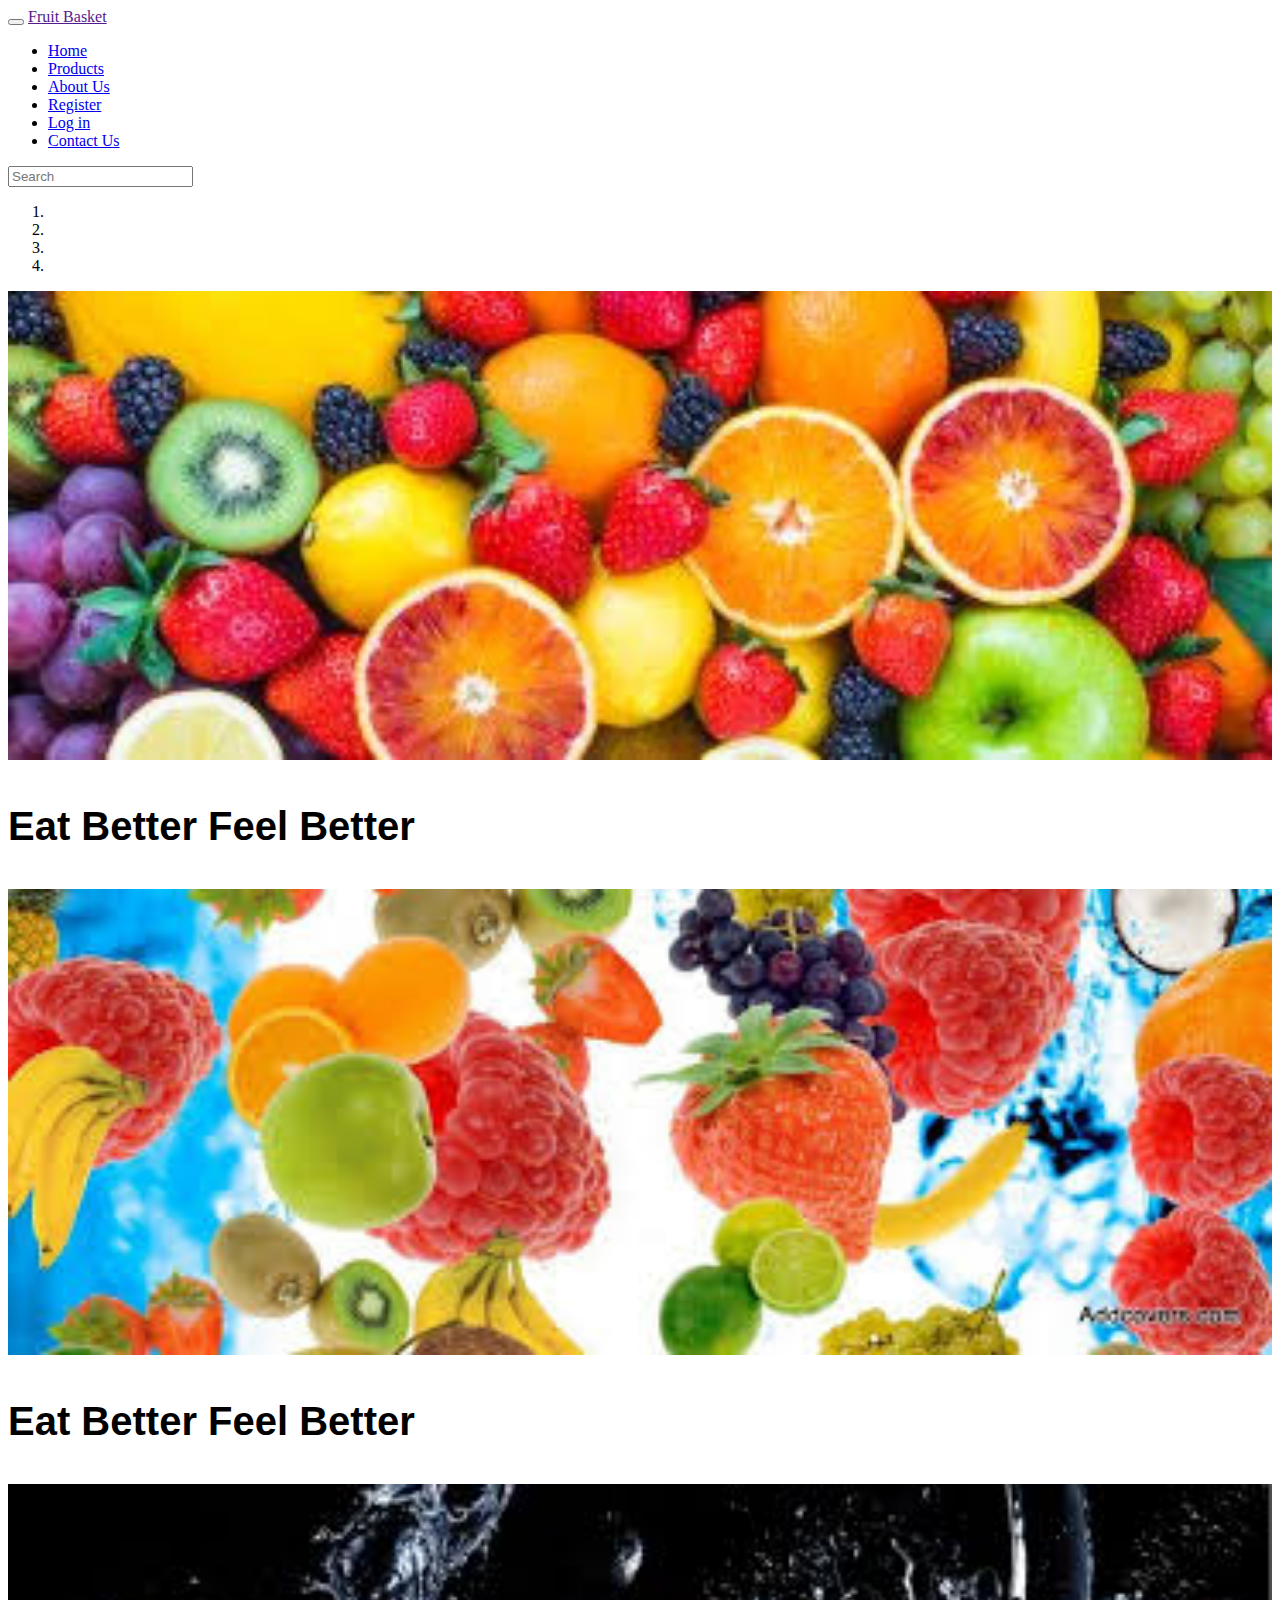
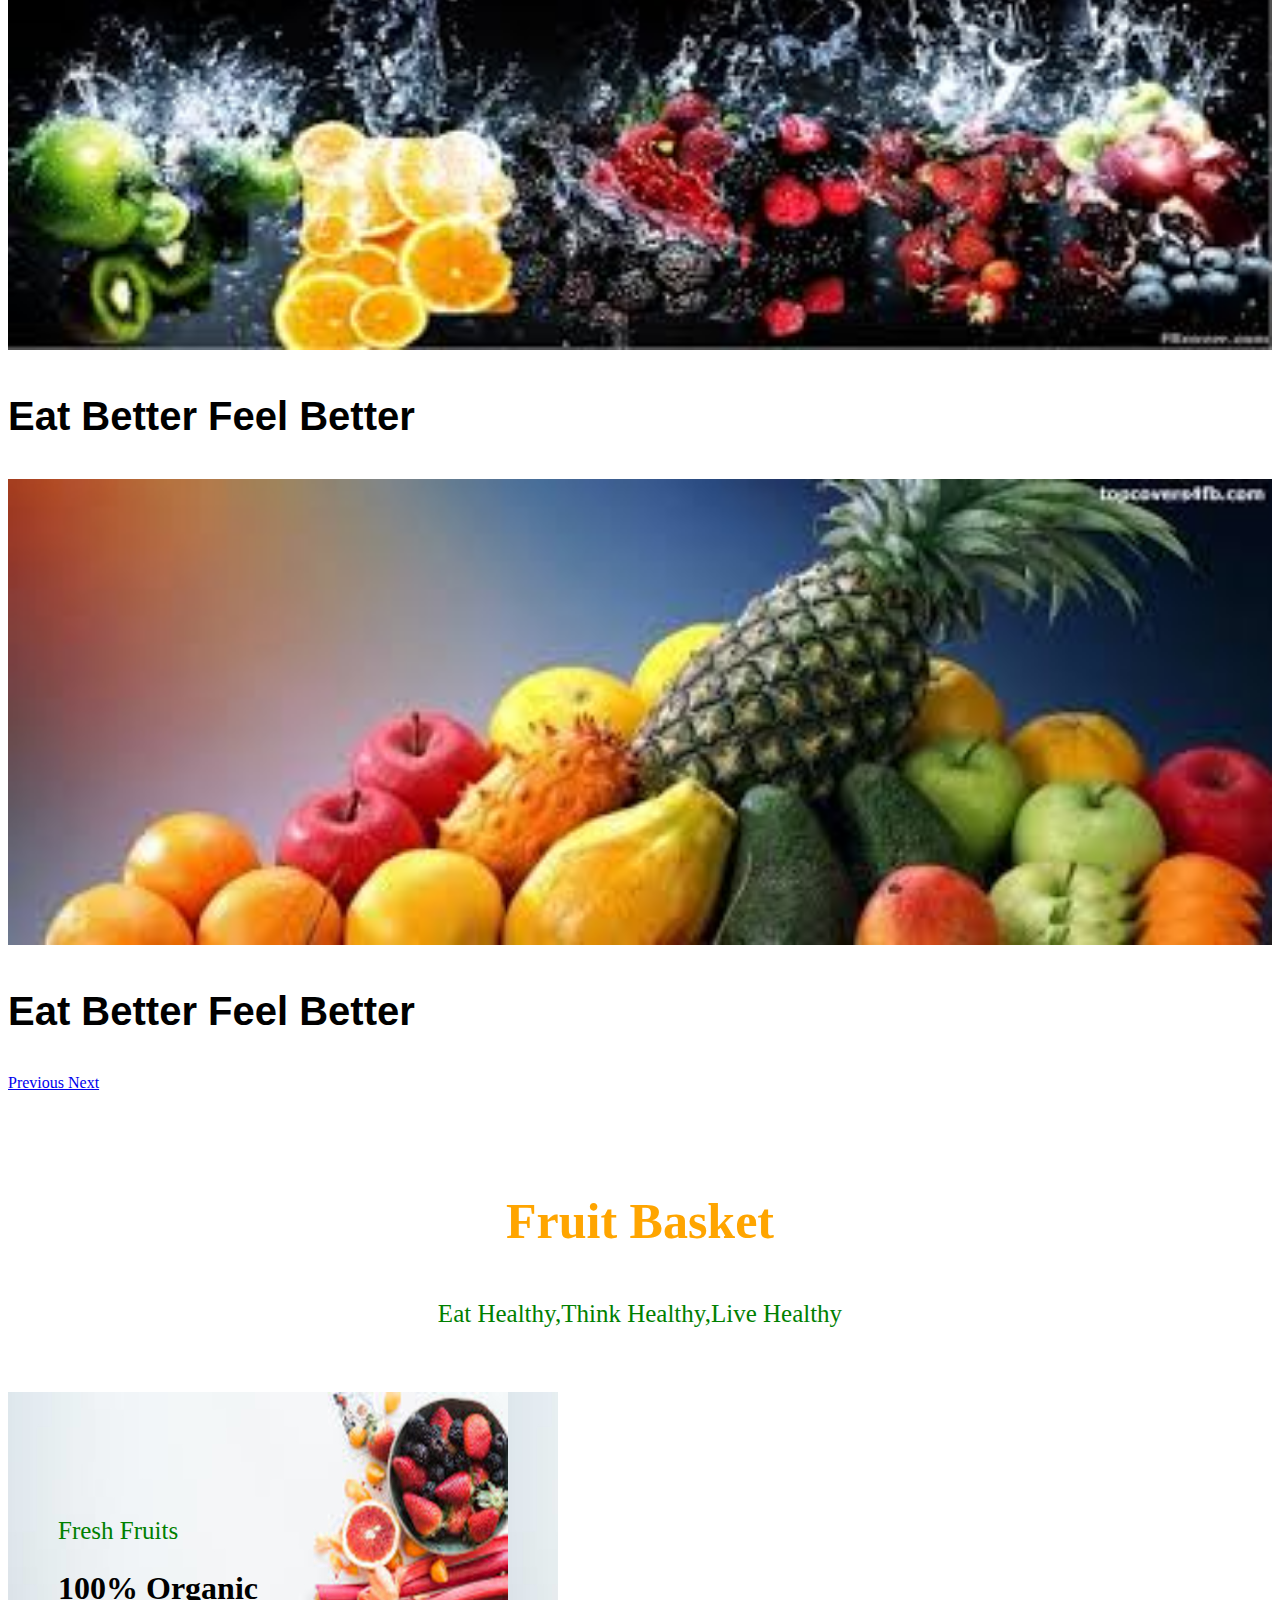
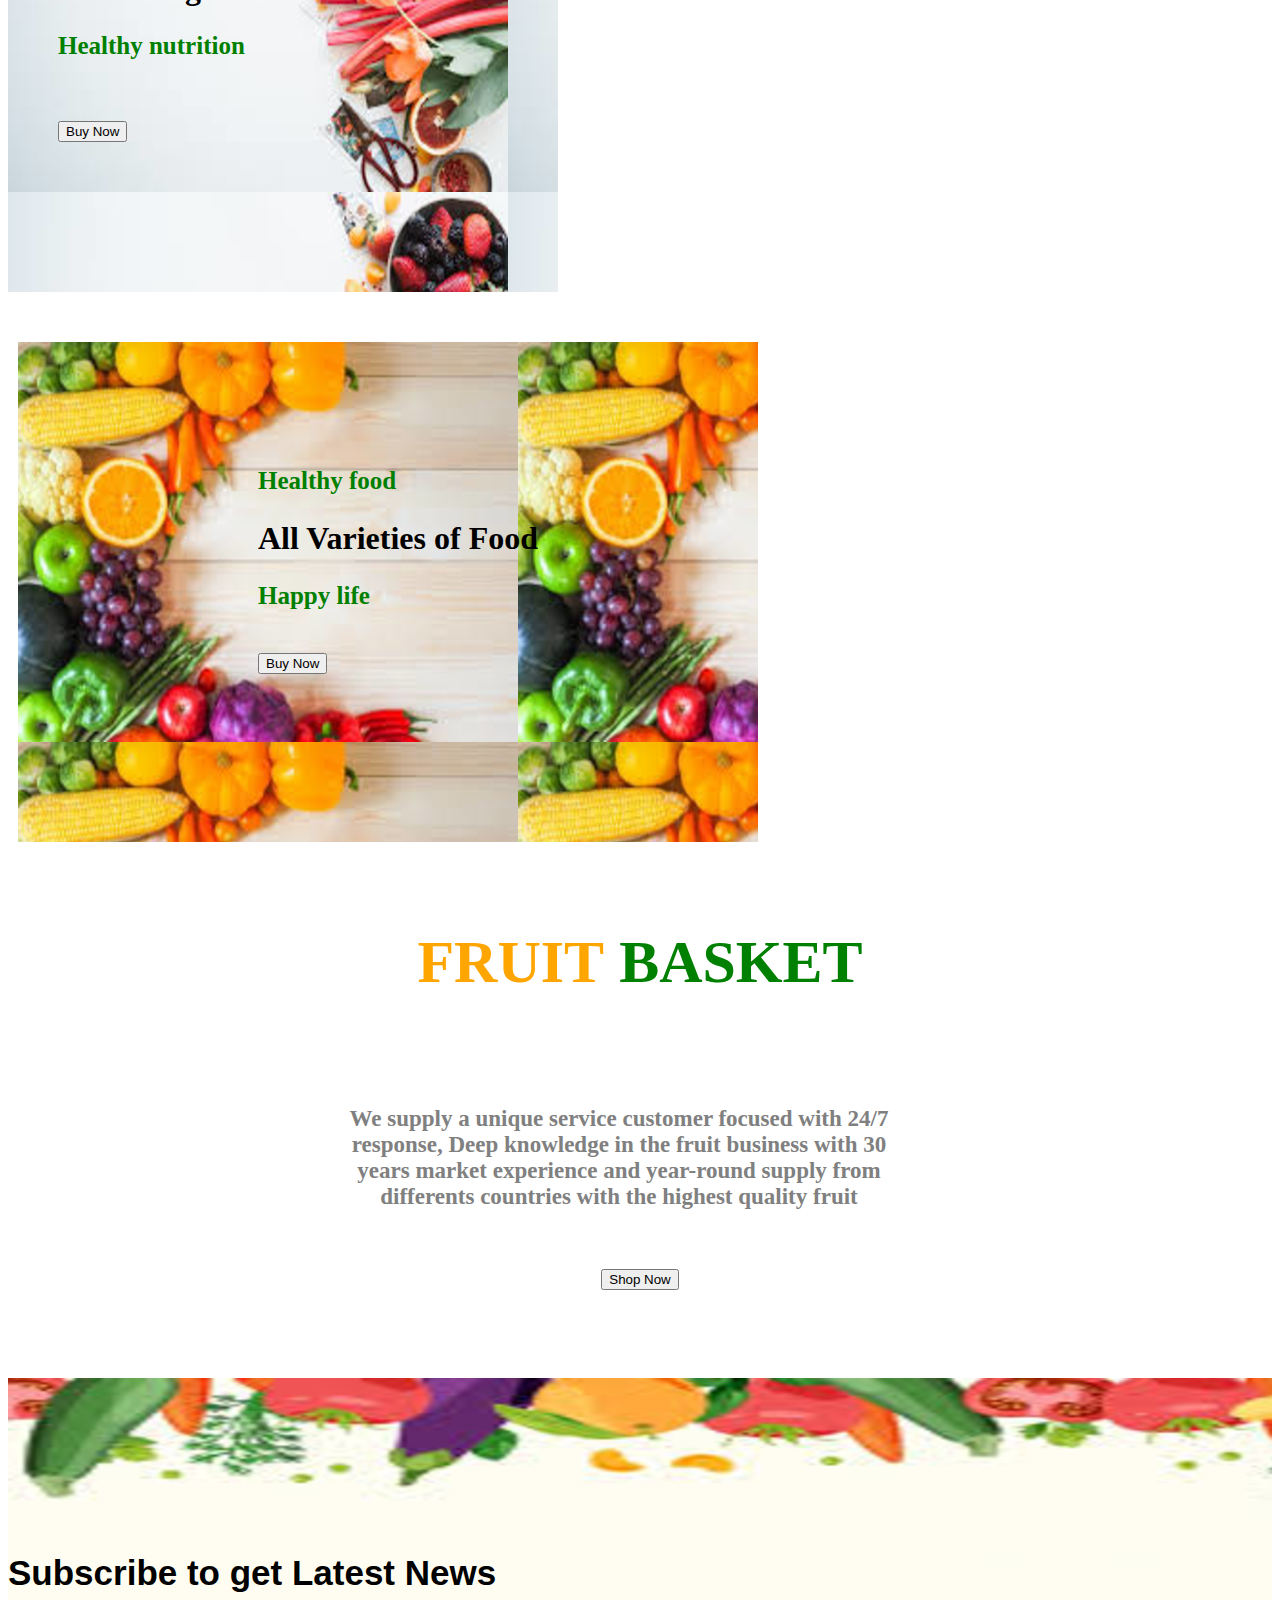
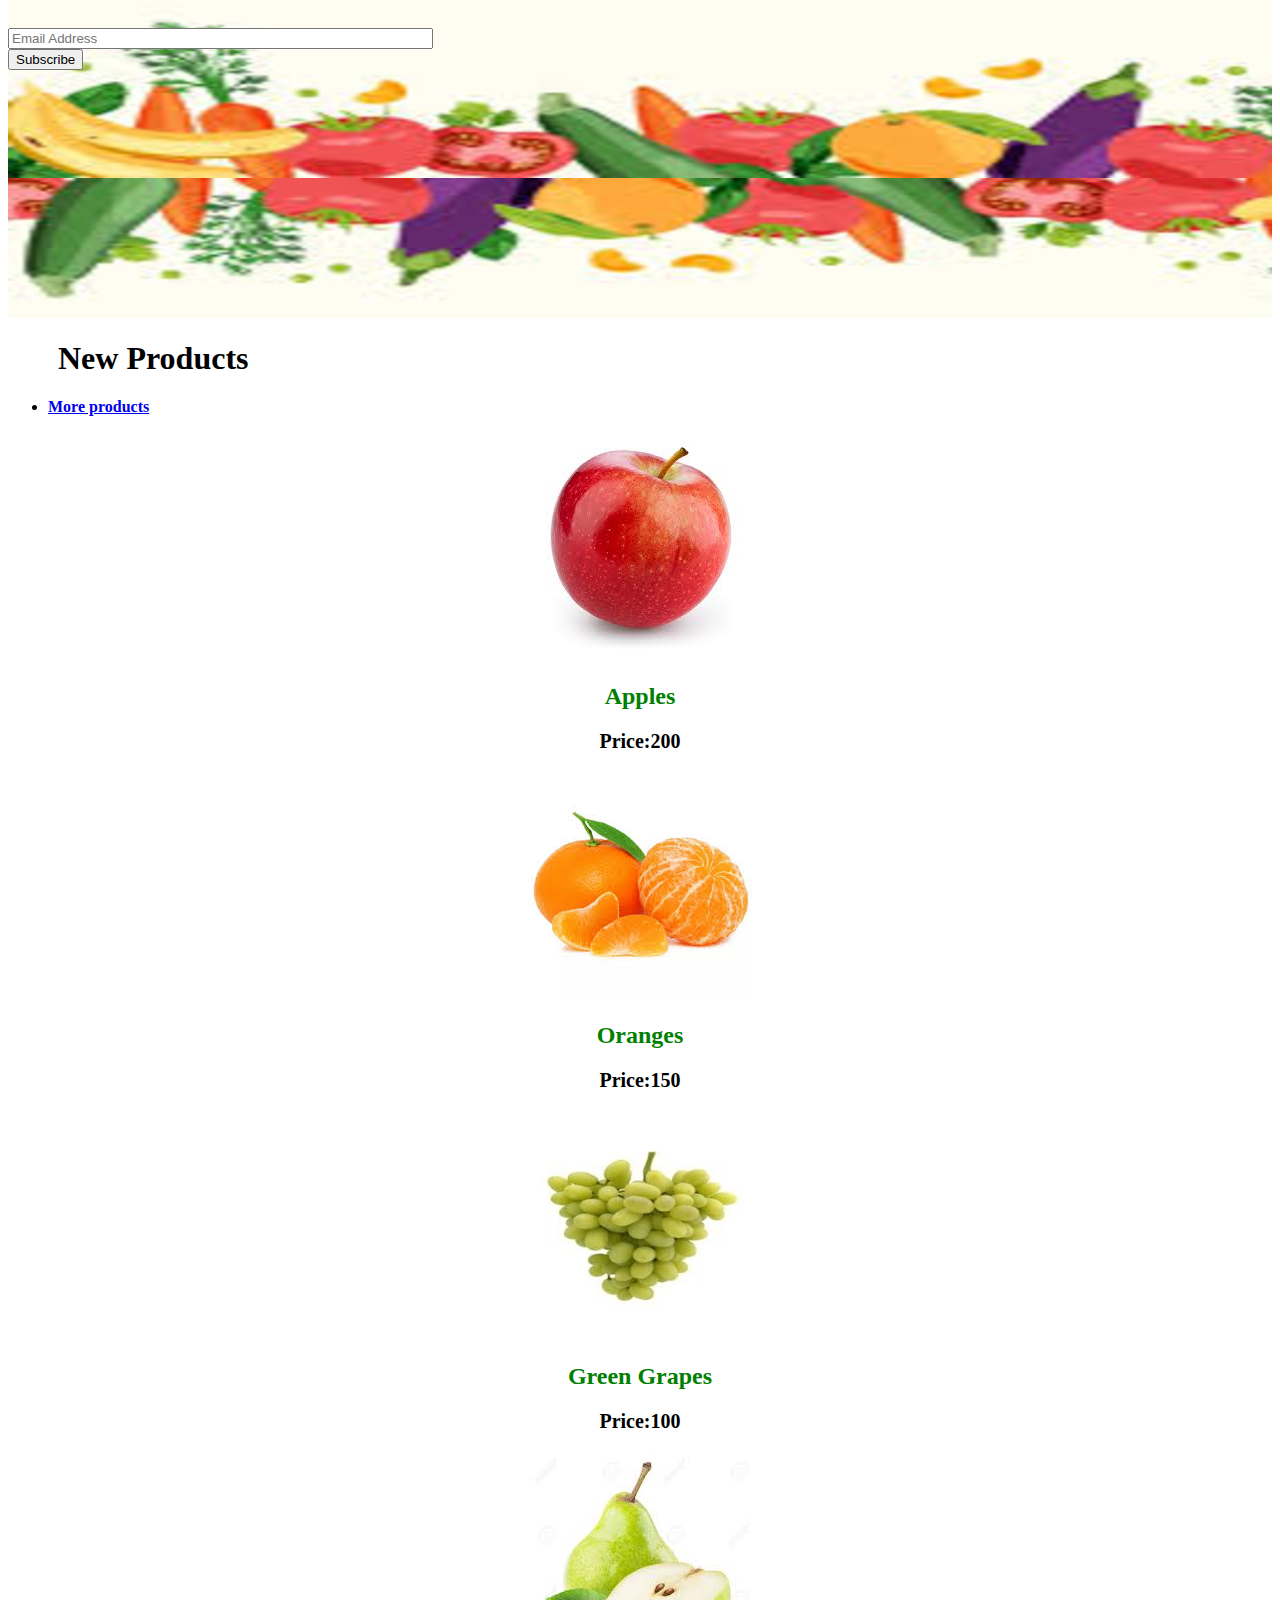
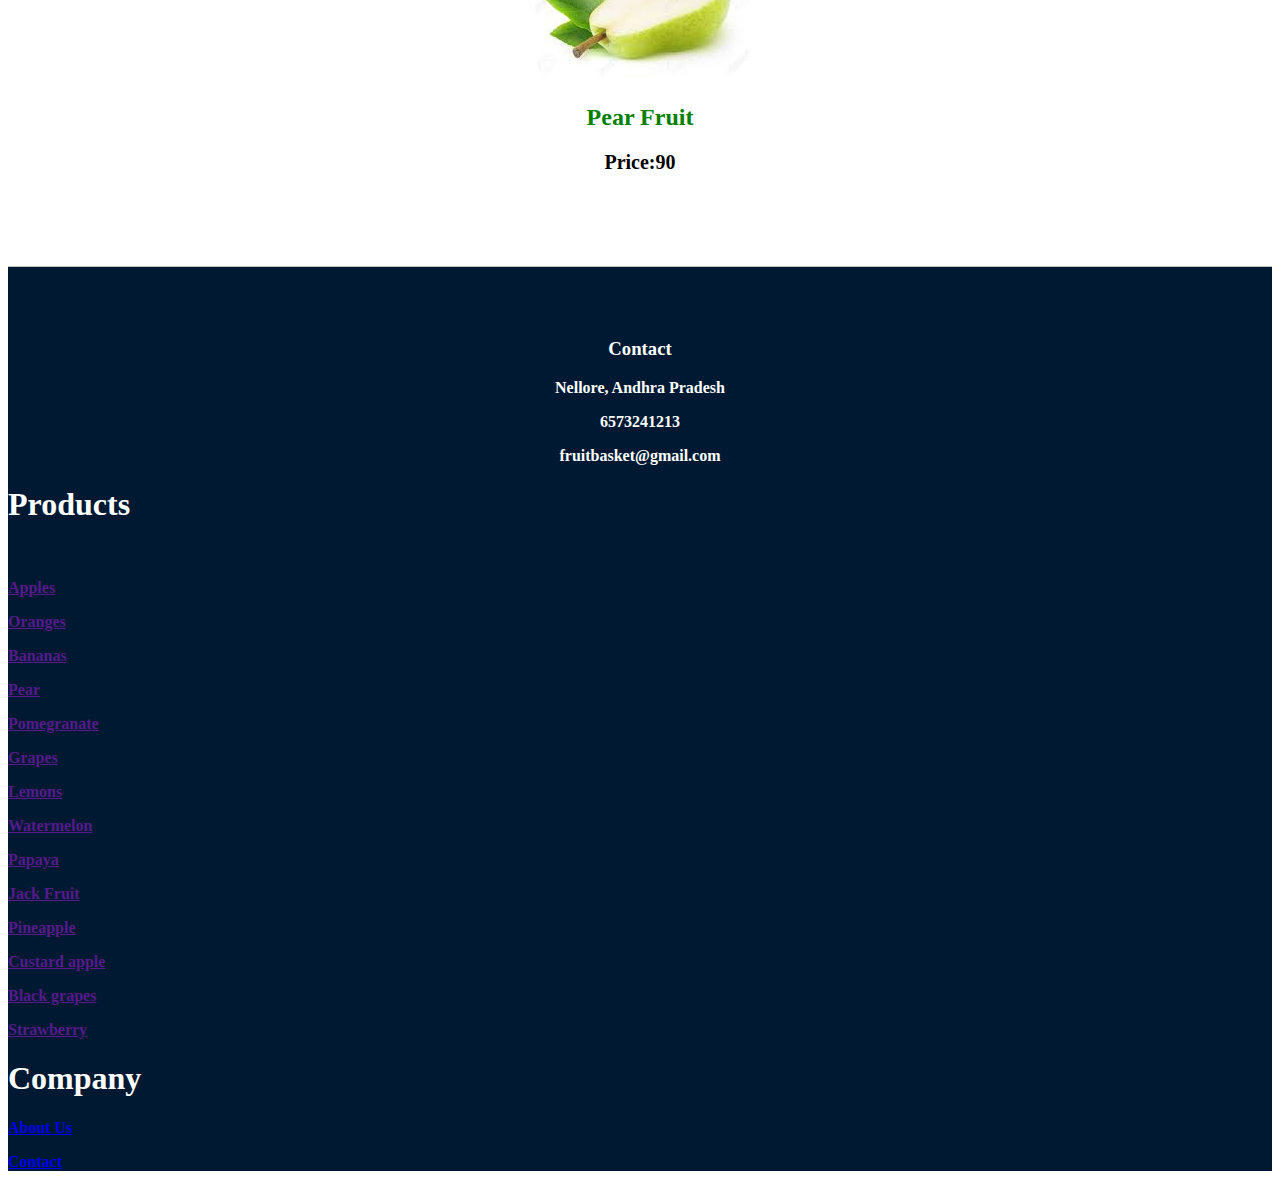
==== docs/index.html @ d8facb99 "Add files via upload" ====
<!DOCTYPE html>
<html lang="en">
  <head>
    <meta charset="utf-8">
    <meta http-equiv="X-UA-Compatible" content="IE=edge">
    <meta name="viewport" content="width=device-width, initial-scale=1">
    <!-- The above 3 meta tags *must* come first in the head; any other head content must come *after* these tags -->
    <title>Fruit Basket</title>

    <!-- Bootstrap -->

    <link type="text/css" rel="stylesheet" href="jquery-ui/jquery-ui.css">
    <link type="text/css" rel="stylesheet" href="jquery-ui/jquery-ui.structure.css">
    <link type="text/css" rel="stylesheet" href="jquery-ui/jquery-ui.theme.css">
    <link href="bootstrap/css/bootstrap.min.css" rel="stylesheet">
    <link href="index.css" rel="stylesheet">
    
  </head>

  <body>
          
<!--Navigation bar-->
<nav class="navbar navbar-inverse navbar-fixed-top">
  <div class="container-fluid">
    <div class="navbar-header">
      <button type="button" class="navbar-toggle" data-toggle="collapse" data-target="#navcollapse">
        <span class="icon-bar"></span>
        <span class="icon-bar"></span>
        <span class="icon-bar"></span>
        
      </button>
      <a class="navbar-brand" href="">Fruit Basket</a>
    </div>

    <!--Collapse Navbar-->
    <div class="collapse navbar-collapse" id="navcollapse">
    <ul class="nav navbar-nav">
      <li class="active"><a href="index.html">Home</a></li>
      <li><a href="products.html">Products</a></li>
      <li><a href="about.html">About Us</a></li>
      <li><a href="register.html">Register</a></li>
      <li><a href="login.html"><span class="glyphicon glyphicon-log-in"></span> Log in</a></li>
      <li><a href="contact.html"><span class="glyphicon glyphicon-envelope"></span> Contact Us</a></li>
    </ul>
    
      
    <form class="navbar-form navbar-right">
      <div class="form-group">
        <input type="text" class="form-control" placeholder="Search">
      </div>
      <a href=""><span class="glyphicon glyphicon-search"></span></a>
    </form>
  </div>


  </div>
</nav>

<!--Carousel-->
<div id="myCarousel" class="carousel slide" data-ride="carousel">
  <!-- Indicators -->
  <ol class="carousel-indicators">
    <li data-target="#myCarousel" data-slide-to="0" class="active"></li>
    <li data-target="#myCarousel" data-slide-to="1"></li>
    <li data-target="#myCarousel" data-slide-to="2"></li>
     <li data-target="#myCarousel" data-slide-to="3"></li>
  </ol>

  <!-- Wrapper for slides -->
  <div class="carousel-inner">
    <div class="item active">
      <img src="2.jpg" style="width:100%;">
      <div class="carousel-caption">
        <h3>Eat Better Feel Better</h3>
      </div>
    </div>

    <div class="item">
      <img src="4.jpg" style="width:100%;">
      <div class="carousel-caption">
       <h3>Eat Better Feel Better</h3>
        
      </div>
    </div>

    <div class="item">
      <img src="3.jpg" style="width:100%;">
      <div class="carousel-caption">
       <h3>Eat Better Feel Better</h3>
      </div>
    </div>
    <div class="item">
      <img src="1.jpg" style="width:100%;">
      <div class="carousel-caption">
        <h3>Eat Better Feel Better</h3>
      </div>
    </div>
  </div>

  <!-- Left and right controls -->
  <a class="left carousel-control" href="#myCarousel" data-slide="prev">
    <span class="glyphicon glyphicon-chevron-left"></span>
    <span class="sr-only">Previous</span>
  </a>
  <a class="right carousel-control" href="#myCarousel" data-slide="next">
    <span class="glyphicon glyphicon-chevron-right"></span>
    <span class="sr-only">Next</span>
  </a>
</div>
  

<div class="container">
  <div class="row">
    <div class="col-md-12">
      <div class="name">
        <h3><b>Fruit Basket</b></h3>
        <p>Eat Healthy,Think Healthy,Live Healthy</p>
      </div>
    </div>
  </div>
</div>

<!--Two pics with intro-->
<div class="container">
  <div class="row">
    <div class="col-md-6">
      <div class="f1">
        <p>Fresh Fruits</p>
        <h1><b>100% Organic<b></h1>
        <p>Healthy nutrition</p>
        <br><br>
        <button type="button" id="pic1" class="btn-lg btn-success">Buy Now</button>
      </div>
    </div>

    <div class="col-md-6">
      <div class="f2">
        <p>Healthy food</p>
        <h1><b>All Varieties of Food<b></h1>
        <p>Happy life</p>
        <br>
        <button type="button" id="pic2"class="btn-lg btn-success">Buy Now</button>
      </div>
    </div>

  </div>
</div>









<br><br>
<!--Short note of company-->
<div class="container">
  <div class="row">
    <div class="col-md-12">
      <div class="shortnote">
        <h2><span><b>FRUIT</b></span> BASKET</h2>
        <br><br>
        <p>We supply a unique service customer focused with 24/7 response, Deep knowledge in the fruit business with 30 years market experience and year-round supply from differents countries with the highest quality fruit</p>
        <br><br>
        <button type="button" id="pic3" class="btn-lg btn-success">Shop Now</button>
      </div>
    </div>
  </div>
  </div>


  <div class="jumbotron text-center subscribe">
  <p>Subscribe to get Latest News</p>
  <form class="form-inline">
    <div class="input-group">

      <input type="email" class="form-control" size="50" placeholder="Email Address" required>
      <div class="input-group-btn">
        <button type="button" class="btn btn-danger">Subscribe</button>
      </div>
    </div>
  </form>
</div>

<h1 class="h1"><b>New Products</b></h1>
  <ul class="pager b">
    <li class="next"><a href="products.html" id="pic4"class="btn-lg btn-secondary">More products</a></li>
  </ul>


<!-- Images in bootstrap-->
<div class="container-fluid">
  <div class="row">
    <div class="col-md-3">

      <div class="thumbnail fruits">
        <img src="apple.jpg" alt="apple" class="img-responsive" title="Apples">
        <div class="caption">
          <h2>Apples</h2>
          <p>Price:200</p>
        </div>
      </div>
    </div>


    <div class="col-md-3">

      <div class="thumbnail fruits">
        <img src="orange.jpg" alt="Oranges" class="img-responsive " title="Oranges">
        <div class="caption">
          <h2>Oranges</h2>
          <p>Price:150</p>
        </div>
      </div>

    </div>
<div class="col-md-3">

      <div class="thumbnail fruits">
        <img src="grapes.jpg" alt="Grapes" class="img-responsive " title="Grapes">
        <div class="caption">
          <h2>Green Grapes</h2>
          <p>Price:100</p>
        </div>
      </div>

    </div>
<div class="col-md-3">

      <div class="thumbnail fruits">
        <img src="pear.jpg" alt="pear" class="img-responsive" title="Pear">
        <div class="caption">
          <h2>Pear Fruit</h2>
       
          <p>Price:90</p>
        </div>
      </div>

    </div>

  </div>
  </div>
  <br><br><br><br>
 <!--Footer--> 
<div class="container-fluid bg-black">
  
  <div class="row foot">
    <div class="col-sm-4">
      <div class="footer1">
      
      <h3>Contact </h3>
      <p><span class="glyphicon glyphicon-map-marker"></span>    Nellore, Andhra Pradesh</p>
      <p><span class="glyphicon glyphicon-phone"></span>   6573241213</p>
      <p><span class="glyphicon glyphicon-envelope"></span>  fruitbasket@gmail.com</p>
    </div>
   </div>
   <div class="col-md-4">
    <div class="footer2">
    <h1><b>Products</b></h1><br>
    <div class="row">
      <div class="col-md-6">
        <div class="subf1">
         
         <p><a href="">Apples</a><p>
         <p><a href="">Oranges</a></p>
         <p><a href="">Bananas</a></p>
         <p><a href="">Pear</a></p>
         <p><a href="">Pomegranate</a></p>
         <p><a href="">Grapes</a></p>
         <p><a href="">Lemons</a></p>
        </div>
      </div>


      <div class="col-md-6">
        <div class="subf2">
          <p><a href="">Watermelon</a><p>
         <p><a href="">Papaya</a></p>
         <p><a href="">Jack Fruit</a></p>
         <p><a href="">Pineapple</a></p>
         <p><a href="">Custard apple</a></p>
         <p><a href="">Black grapes</a></p>
         <p><a href="">Strawberry</a></p>
        </div>
          
        </div>


      </div>


    </div>
  </div>



    <div class="col-md-4">
      <h1><b>Company</b></h1>
      <p><a href="about.html">About Us</a></p>
      <p><a href="contact.html">Contact</a></p>
  
   </div>

 </div>

</div>












  
 
    <!-- jQuery (necessary for Bootstrap's JavaScript plugins) -->
    <script src="jquery-3.5.1.min.js"></script>
    <!-- Include all compiled plugins (below), or include individual files as needed -->
    <script src="bootstrap/js/bootstrap.min.js"></script>
    <script src="jquery-3.5.1.js"></script>
  <script src="jquery-ui/jquery-ui.js"></script>
    <script>
      document.getElementById("pic1").onclick=function(){
        location.href="products.html";
      };
      document.getElementById("pic2").onclick=function(){
        location.href="products.html";
      };
      document.getElementById("pic3").onclick=function(){
        location.href="products.html";
      };
      document.getElementById("pic4").onclick=function(){
        location.href="products.html";
      };
        $(document).ready(function(){

          $("img").tooltip({track:true,show:{effect:"explode",duration:800}});

        });
   </script>
  </body>
</html>
---- docs/index.css ----
.profile{
	text-align:center;
	border:solid 2px white;
   
}
.ab2 h3,p{
   color: #000;
}
.ab3 h2,p{
	color:#000;

}
.ab4{
	height:300px;
	border:solid 2px white;
	padding:5px;
}
.ab5{
	height:300px;
	border:solid 2px white;
	padding: 5px;
}

.ab6{
	height:300px;
	border:solid 2px white;
	padding: 5px;
}
.row h2{
 color:green;
}




.item h3{
	font-size: 40px;
	font-family: arial;
}

.shortnote{
	margin:50px;
	min-height:400px;
	text-align: center;
	
}
.shortnote h2 span{
	color:orange;

	font-size: 60px;
}
.shortnote h2 {
	color:green;
	font-style:bold;
	font-size: 60px;
}
.shortnote p {
	font-size:23px;
	color:grey;
	width:50%;
	margin-left:270px;
}
.f1{
	width:500px;
	background-image:url(b1.jpg);
	height: 400px;
	margin-top:50px;
	padding-top: 100px;
	padding-left: 50px;
}
.f2{
	width:500px;
	background-image:url(b2.jpg);
	height: 400px;
	margin-top:50px;
	margin-left:10px;
	padding-top: 100px;
	padding-left: 240px;
	
}
.f1 p{
	color:green;
	font-size: 25px;

}
.f2 p{
	color:green;
	font-size: 25px;

}
.name{
	width:100%;
	height:200px;
	text-align: center;
	padding-top: 50px;
}
.name h3{
	color:orange;
	font-size: 50px;
}
.name p{
	color: green;
	font-size: 25px;
}
.subscribe{
	
	height: 400px;
	padding-top: 140px;
	background-image: url(s.jpg)
}
.subscribe p{
	font-size: 35px;
	color: black;
	font-family: arial;
}
.fruits{
	text-align: center;
}
.fruits p{
	font-size: 20px;
}
.b li a{
	margin-right: 50px;
}
.h1{
	margin-left: 50px;

}
.footer1{
	text-align: center;
	margin-top:0px;
	margin:3px;
	color: #fff;
	padding-top: 50px;

}
.foot{

	border-top: solid 1px silver;
	min-height: 400px;
	background-color: rgb(0,25,51);
	color: #fff;
}
.footer1 p{
	color:#fff;
}
.con1{
	text-align:center;
	min-height: 600px;
	width:600px;
}
.register{
	text-align:center;

}
.register span{
	color: orange;
}
.register h1{
	color:green;
}
.reg1{
	margin-left: 550px;
	margin-right: 550px;
	border:solid 2px black;
	height:500px;
	padding-left: 10px;
	padding-top: 10px;
}
.login{
	text-align: center;
}
.login span{
	color: orange;
}
.login h1{
	color:green;
}
.log1{
	margin-left: 550px;
	margin-right: 550px;
	border:solid 2px black;
	height:300px;
	padding-left: 10px;
	padding-top: 10px;
}
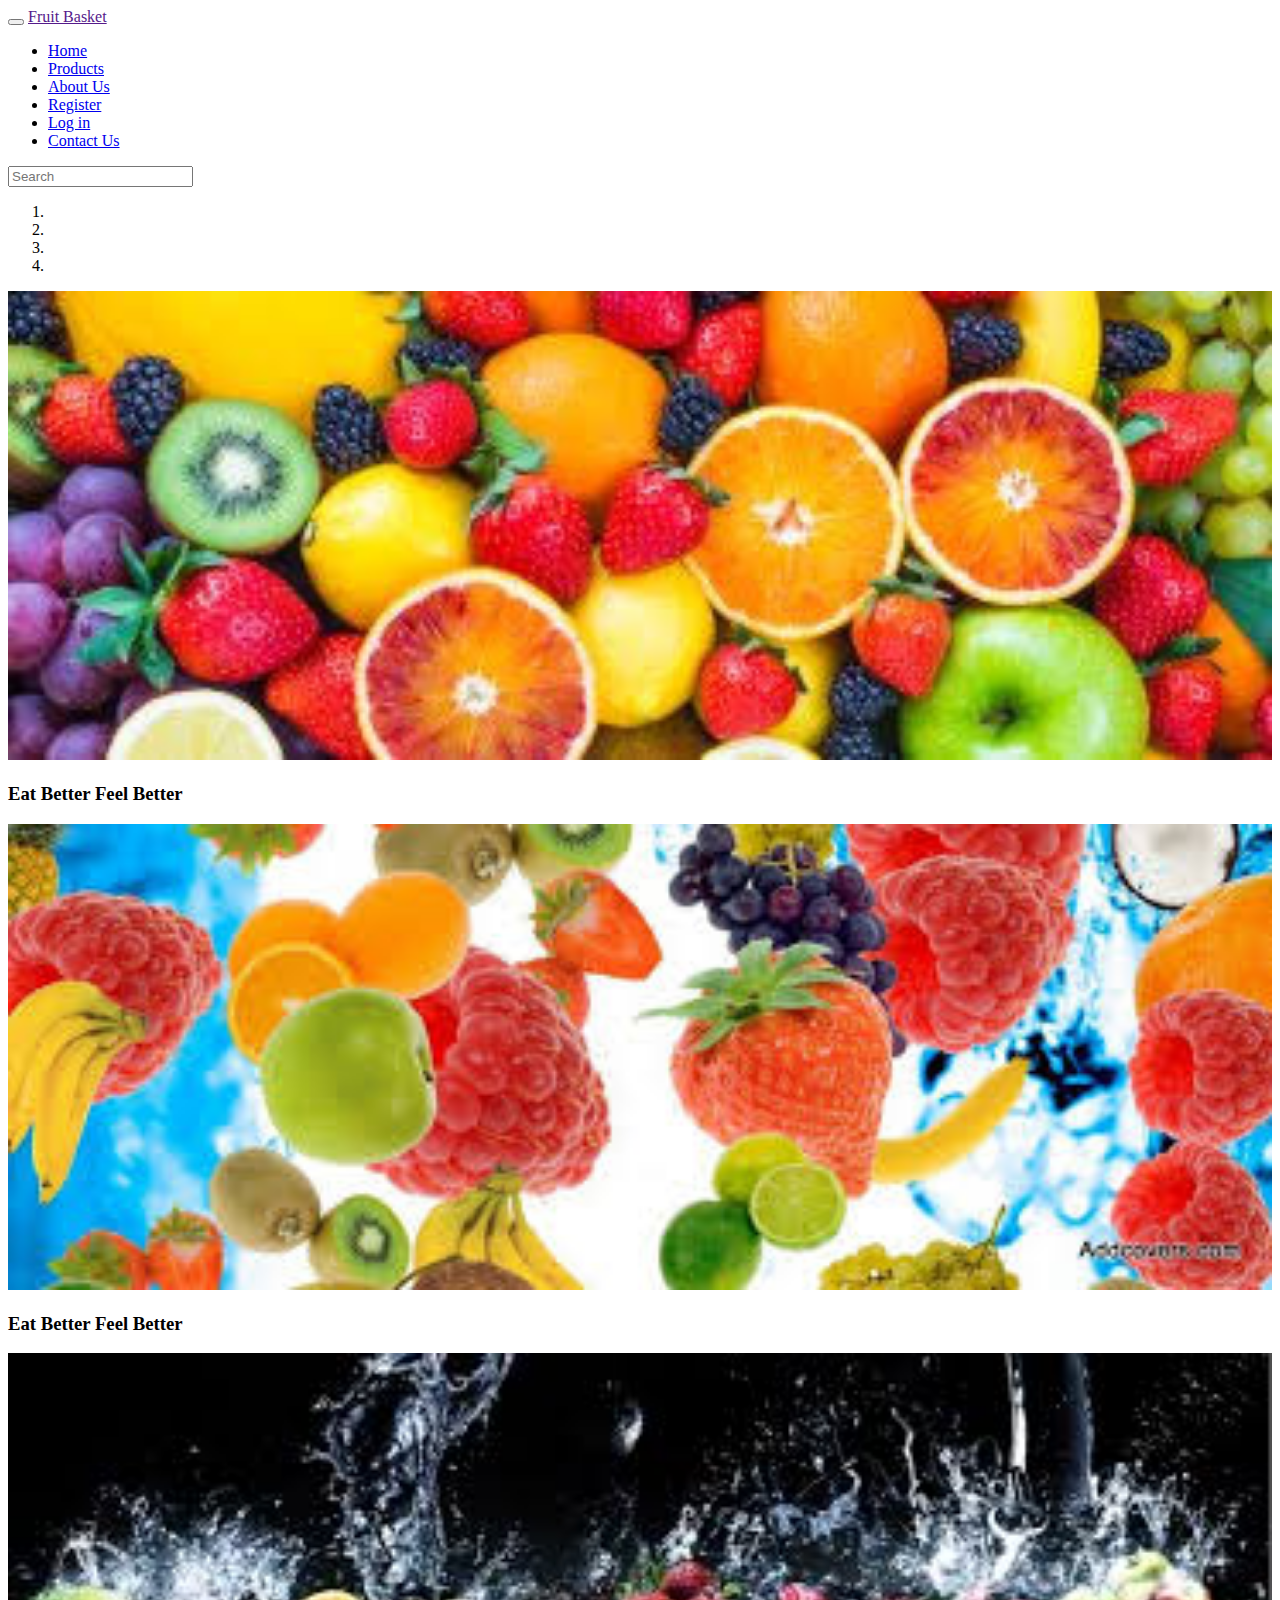
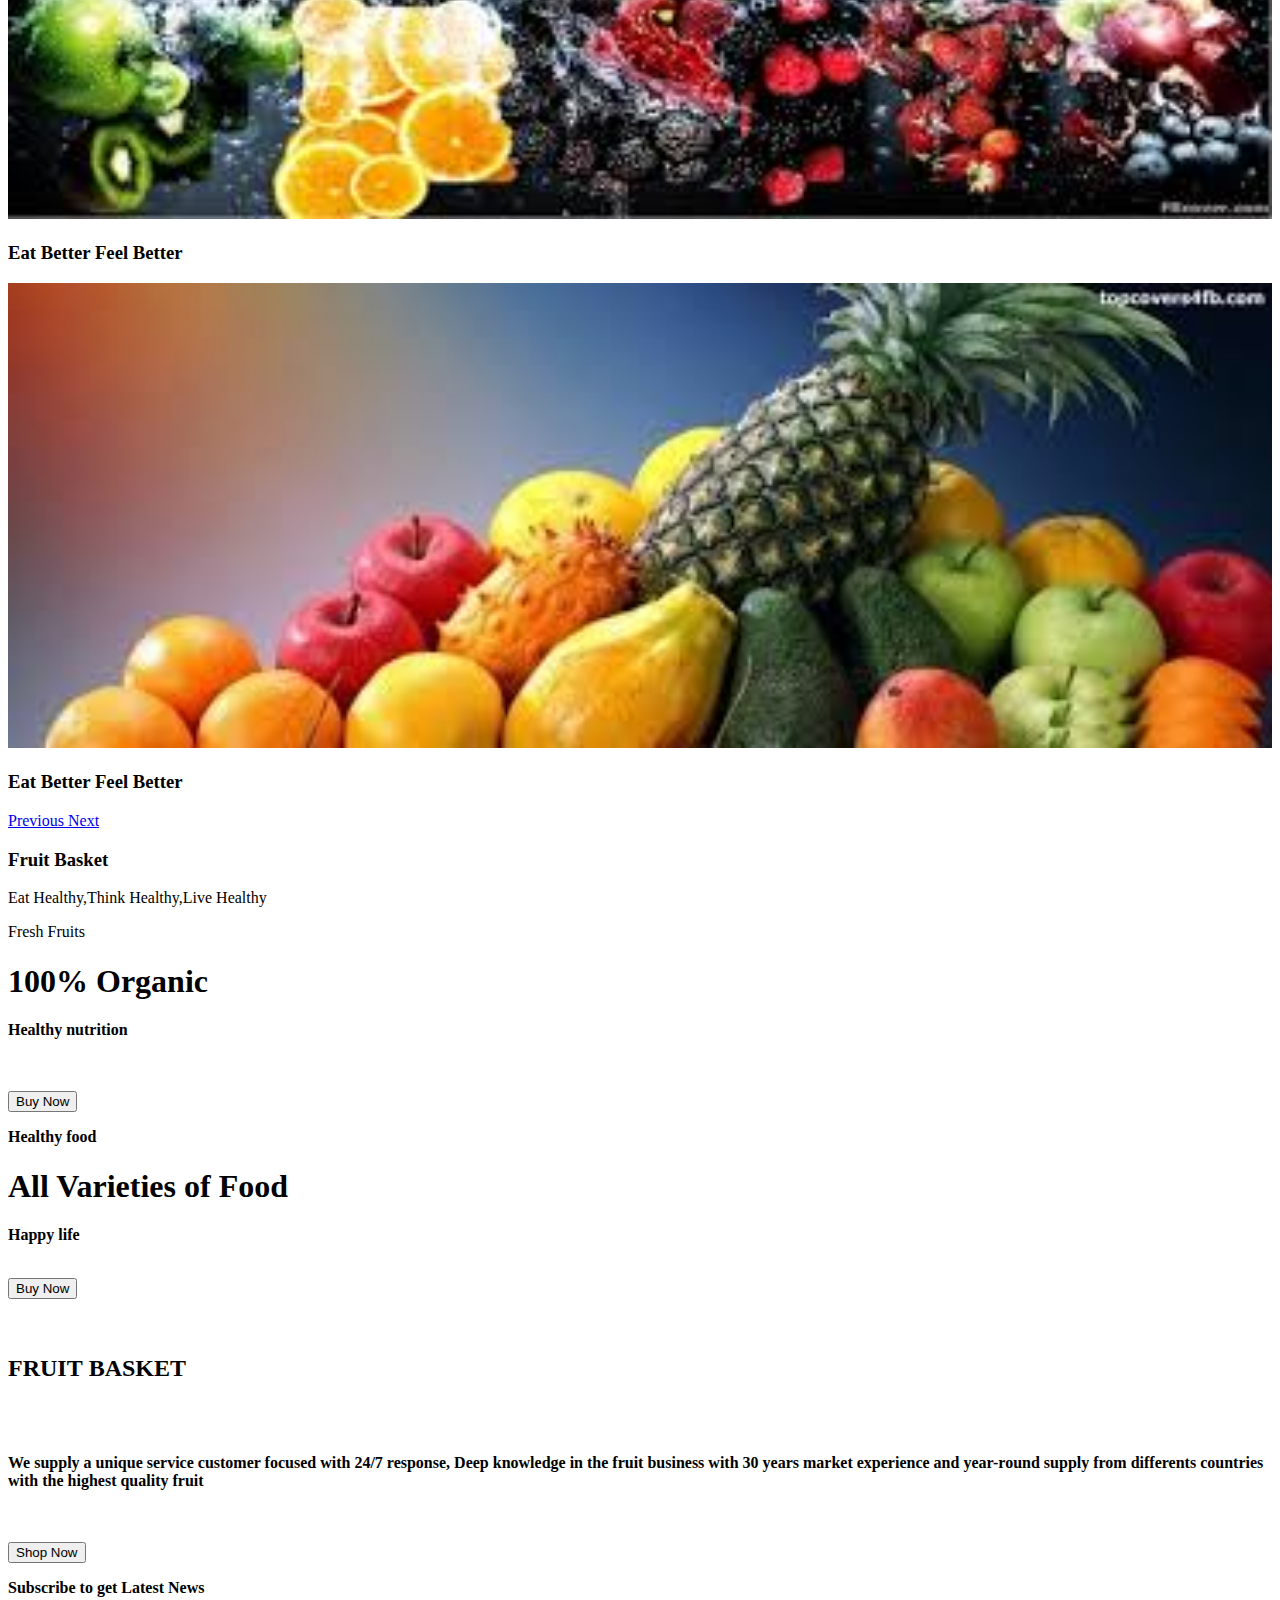
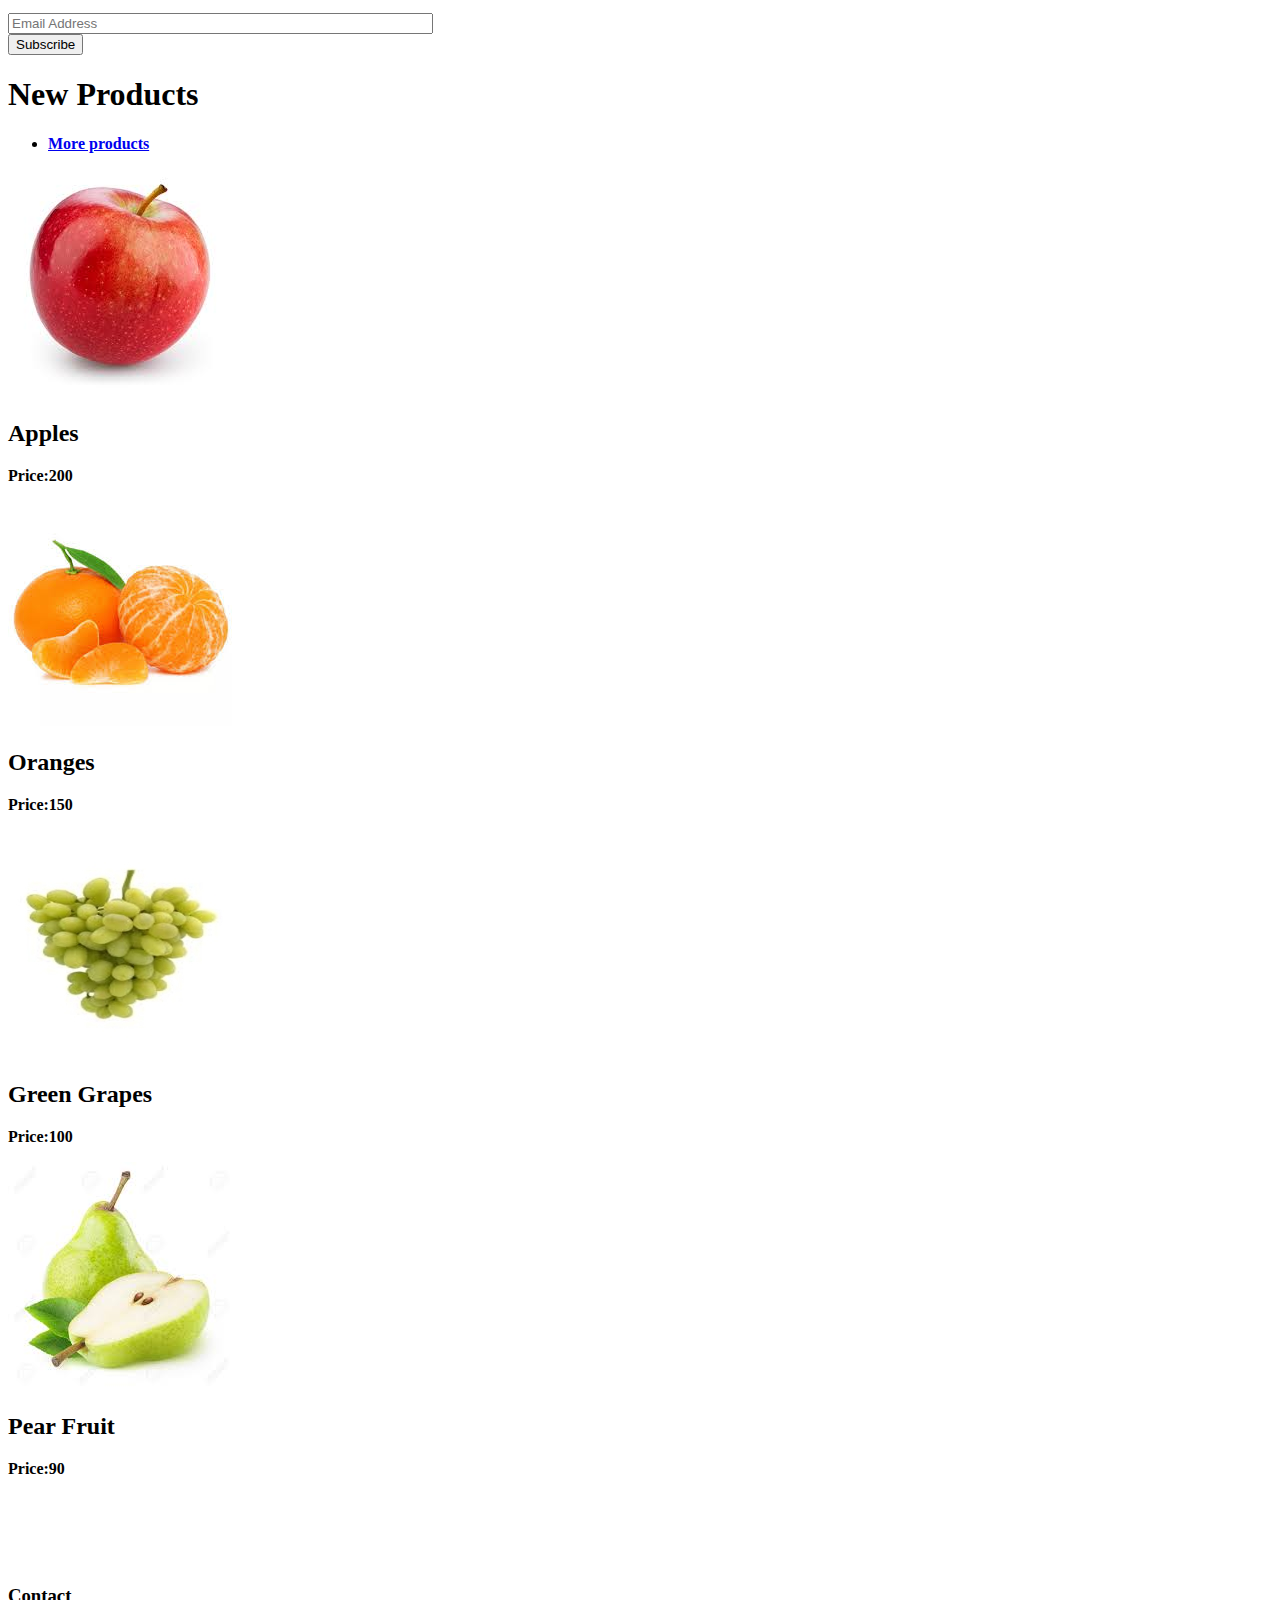
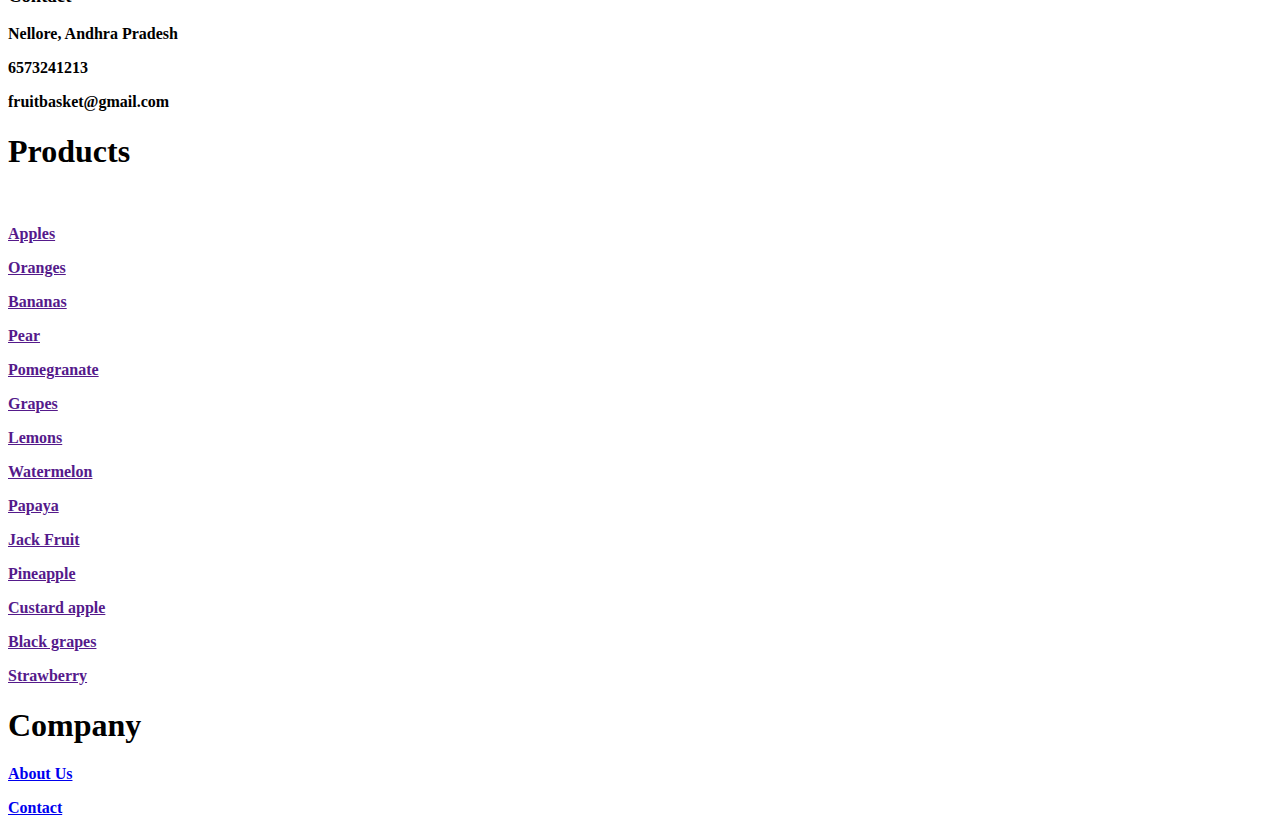
==== commit c1272ff1: "Update index.html" ====
--- a/docs/index.html
+++ b/docs/index.html
@@ -13,7 +13,7 @@
     <link type="text/css" rel="stylesheet" href="jquery-ui/jquery-ui.structure.css">
     <link type="text/css" rel="stylesheet" href="jquery-ui/jquery-ui.theme.css">
     <link href="bootstrap/css/bootstrap.min.css" rel="stylesheet">
-    <link href="index.css" rel="stylesheet">
+    <link href=url('./style.css') rel="stylesheet">
     
   </head>
 
@@ -346,4 +346,4 @@
         });
    </script>
   </body>
-</html>+</html>
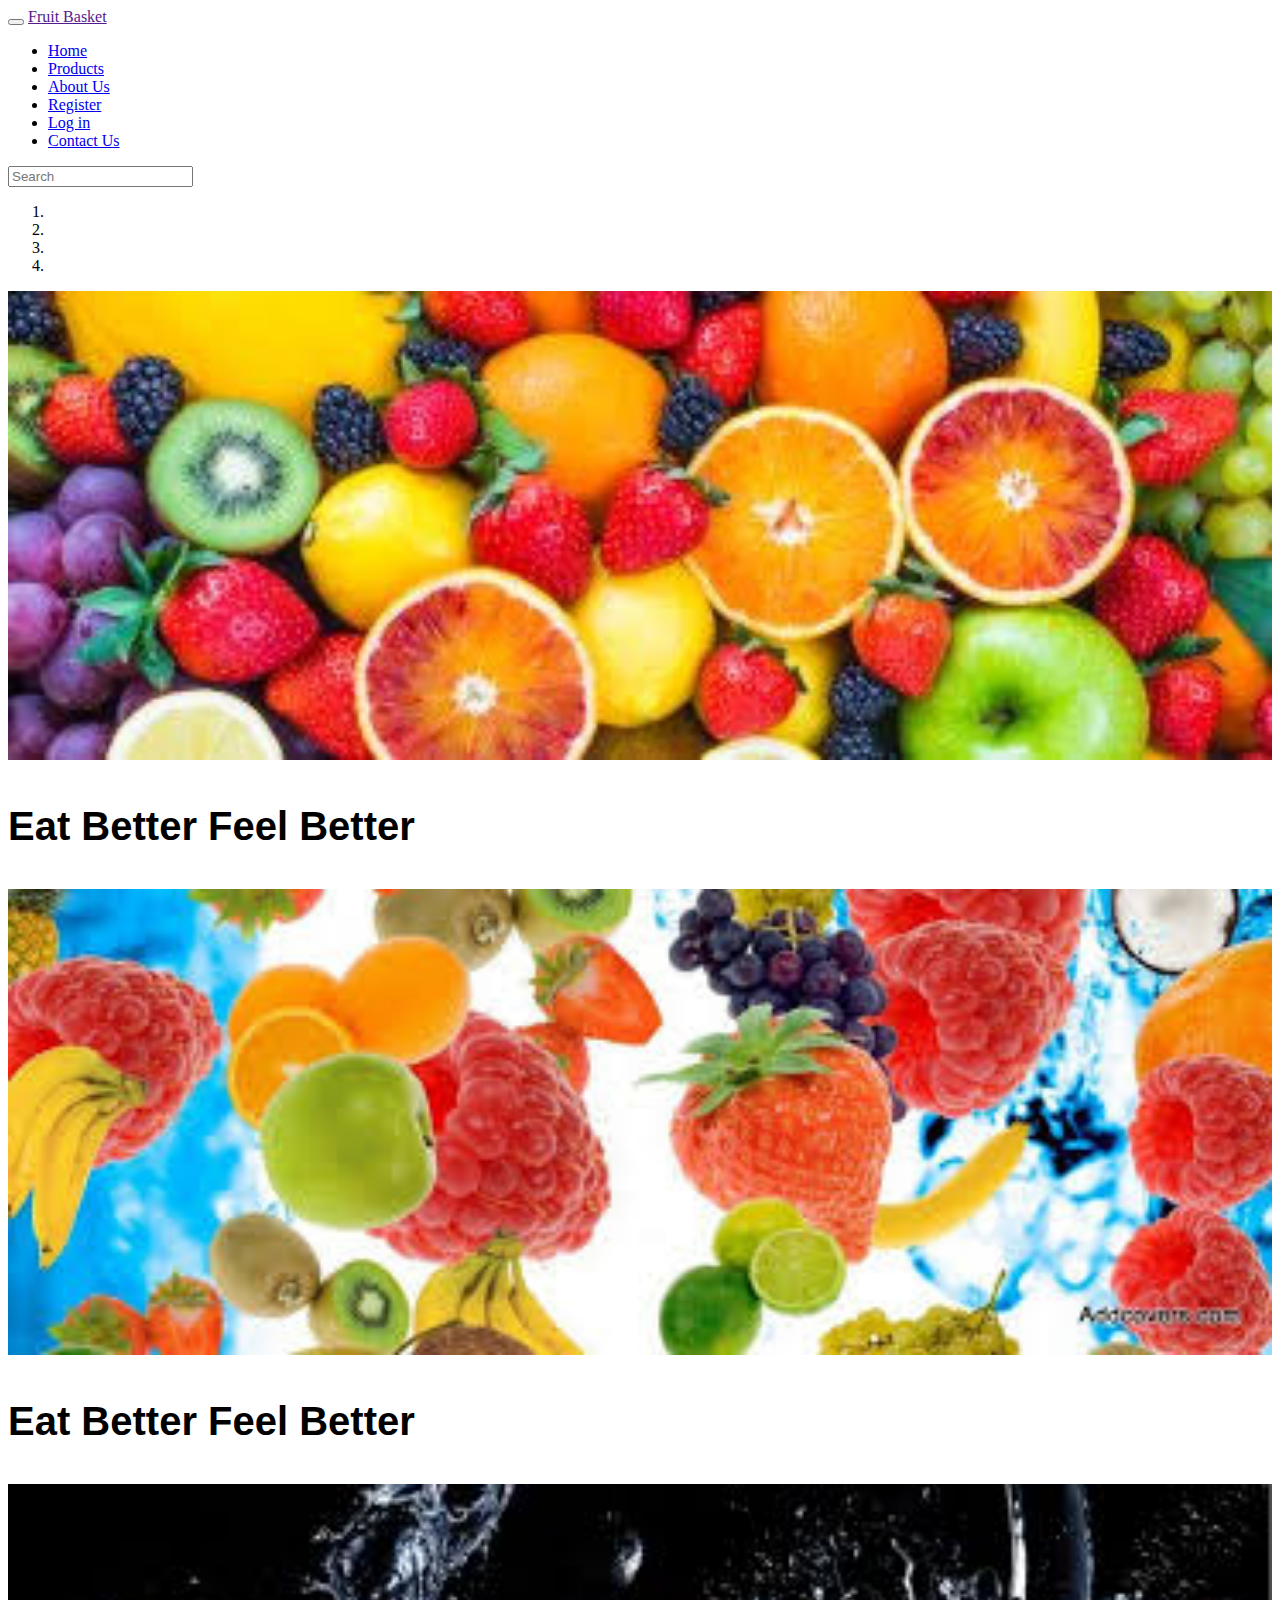
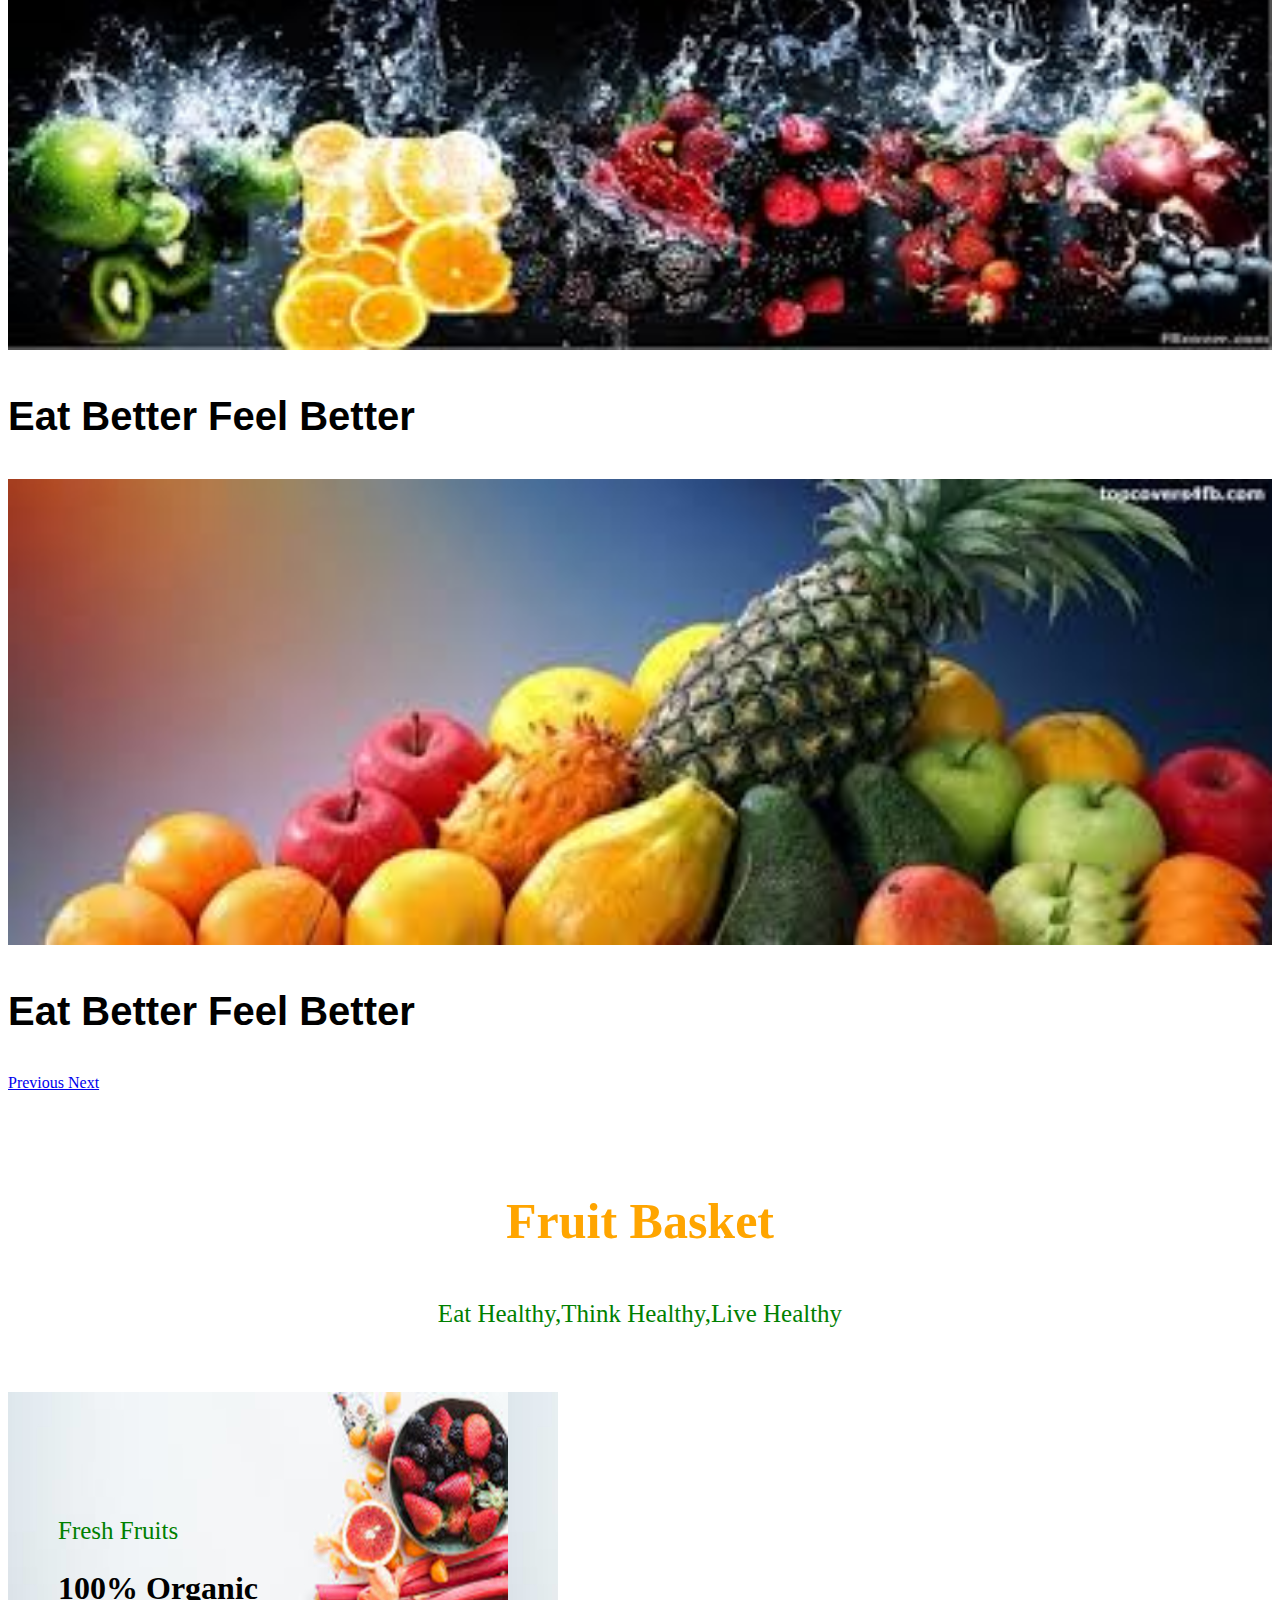
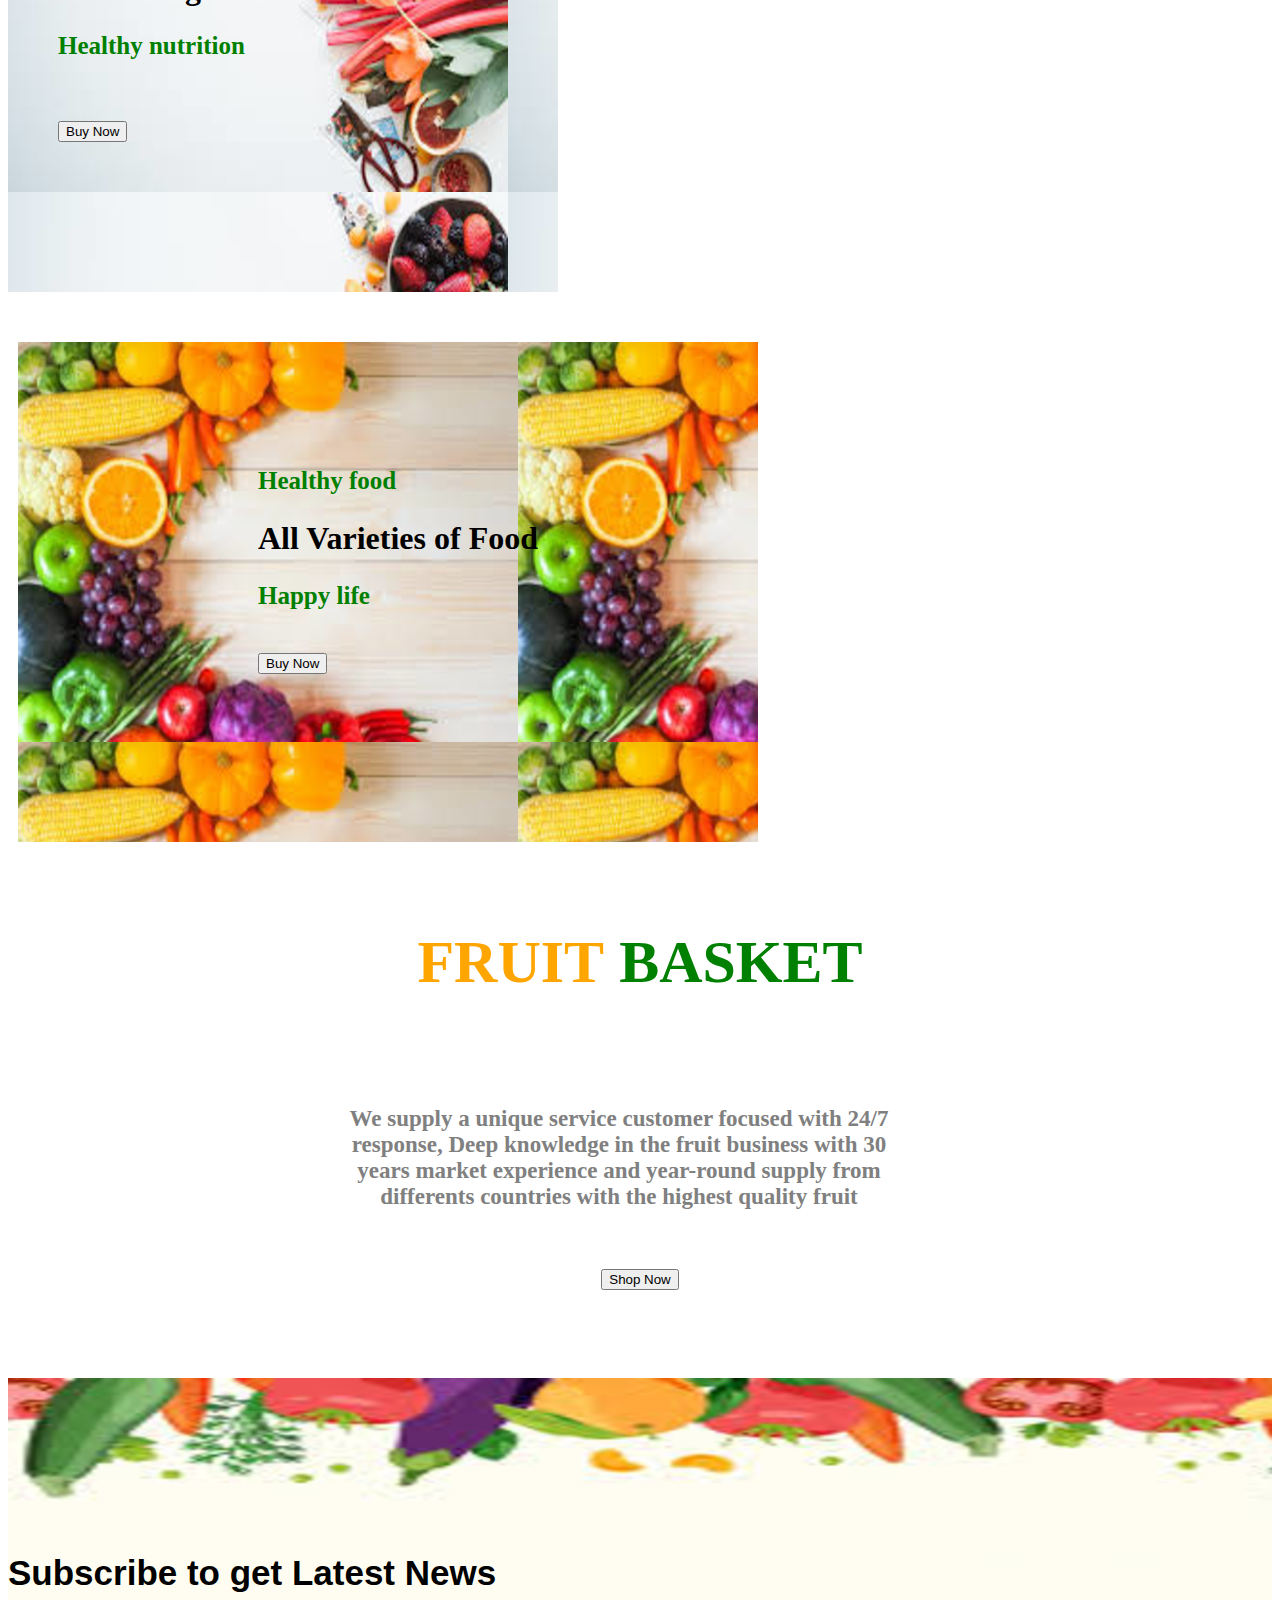
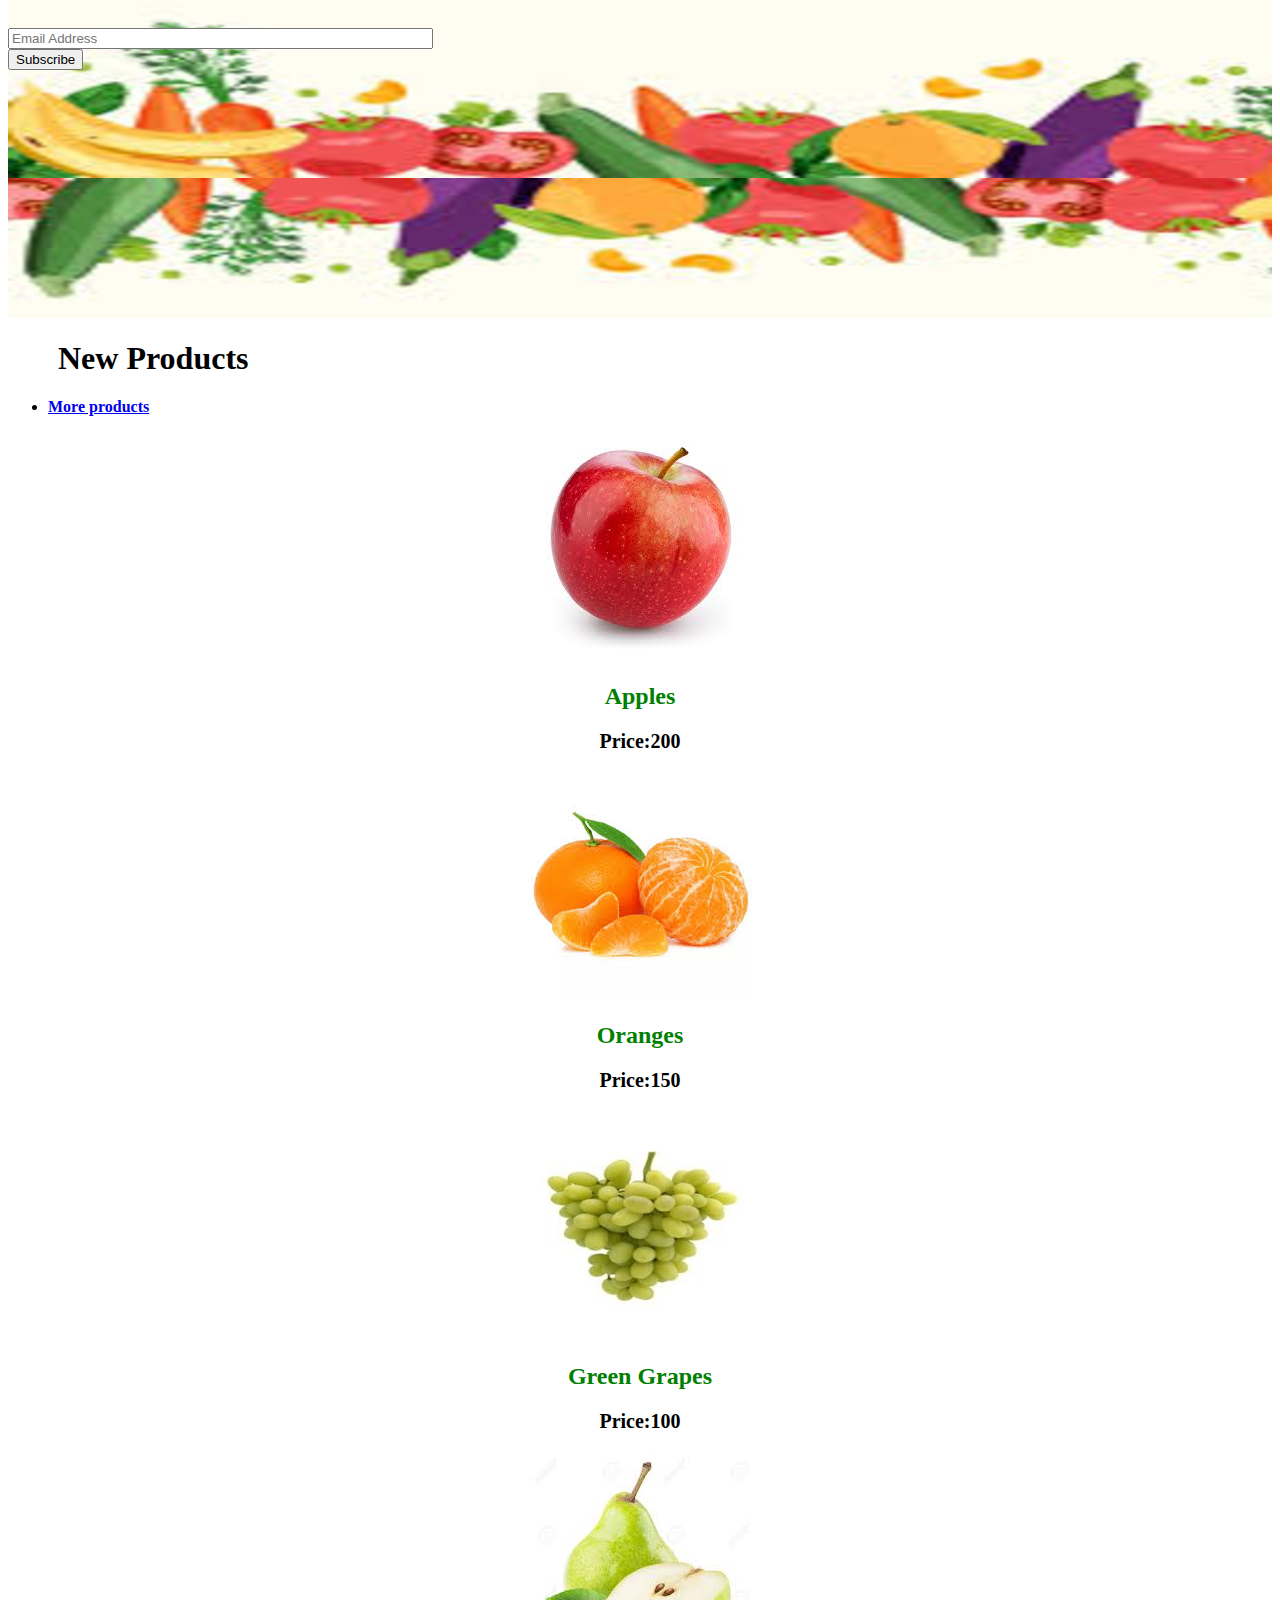
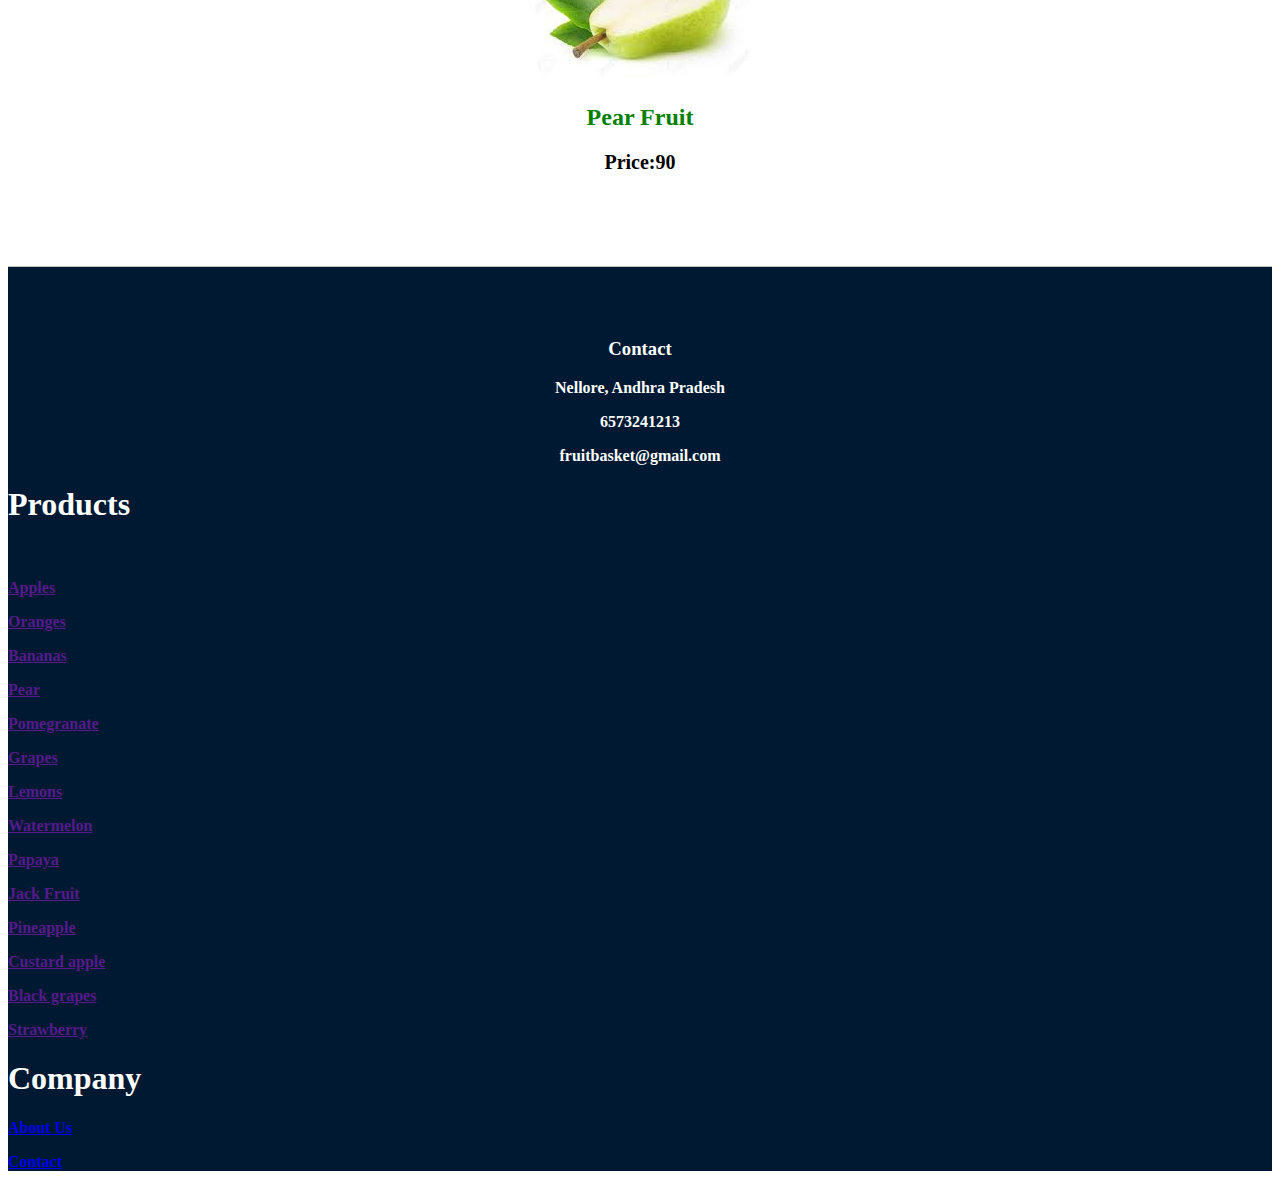
==== commit 99549cc8: "Update index.html" ====
--- a/docs/index.html
+++ b/docs/index.html
@@ -13,7 +13,7 @@
     <link type="text/css" rel="stylesheet" href="jquery-ui/jquery-ui.structure.css">
     <link type="text/css" rel="stylesheet" href="jquery-ui/jquery-ui.theme.css">
     <link href="bootstrap/css/bootstrap.min.css" rel="stylesheet">
-    <link href=url('./style.css') rel="stylesheet">
+    <link href="./style.css" rel="stylesheet">
     
   </head>
 
--- a/docs/style.css
+++ b/docs/style.css
@@ -0,0 +1,186 @@
+.profile{
+	text-align:center;
+	border:solid 2px white;
+   
+}
+.ab2 h3,p{
+   color: #000;
+}
+.ab3 h2,p{
+	color:#000;
+
+}
+.ab4{
+	height:300px;
+	border:solid 2px white;
+	padding:5px;
+}
+.ab5{
+	height:300px;
+	border:solid 2px white;
+	padding: 5px;
+}
+
+.ab6{
+	height:300px;
+	border:solid 2px white;
+	padding: 5px;
+}
+.row h2{
+ color:green;
+}
+
+
+
+
+.item h3{
+	font-size: 40px;
+	font-family: arial;
+}
+
+.shortnote{
+	margin:50px;
+	min-height:400px;
+	text-align: center;
+	
+}
+.shortnote h2 span{
+	color:orange;
+
+	font-size: 60px;
+}
+.shortnote h2 {
+	color:green;
+	font-style:bold;
+	font-size: 60px;
+}
+.shortnote p {
+	font-size:23px;
+	color:grey;
+	width:50%;
+	margin-left:270px;
+}
+.f1{
+	width:500px;
+	background-image:url(b1.jpg);
+	height: 400px;
+	margin-top:50px;
+	padding-top: 100px;
+	padding-left: 50px;
+}
+.f2{
+	width:500px;
+	background-image:url(b2.jpg);
+	height: 400px;
+	margin-top:50px;
+	margin-left:10px;
+	padding-top: 100px;
+	padding-left: 240px;
+	
+}
+.f1 p{
+	color:green;
+	font-size: 25px;
+
+}
+.f2 p{
+	color:green;
+	font-size: 25px;
+
+}
+.name{
+	width:100%;
+	height:200px;
+	text-align: center;
+	padding-top: 50px;
+}
+.name h3{
+	color:orange;
+	font-size: 50px;
+}
+.name p{
+	color: green;
+	font-size: 25px;
+}
+.subscribe{
+	
+	height: 400px;
+	padding-top: 140px;
+	background-image: url(s.jpg)
+}
+.subscribe p{
+	font-size: 35px;
+	color: black;
+	font-family: arial;
+}
+.fruits{
+	text-align: center;
+}
+.fruits p{
+	font-size: 20px;
+}
+.b li a{
+	margin-right: 50px;
+}
+.h1{
+	margin-left: 50px;
+
+}
+.footer1{
+	text-align: center;
+	margin-top:0px;
+	margin:3px;
+	color: #fff;
+	padding-top: 50px;
+
+}
+.foot{
+
+	border-top: solid 1px silver;
+	min-height: 400px;
+	background-color: rgb(0,25,51);
+	color: #fff;
+}
+.footer1 p{
+	color:#fff;
+}
+.con1{
+	text-align:center;
+	min-height: 600px;
+	width:600px;
+}
+.register{
+	text-align:center;
+
+}
+.register span{
+	color: orange;
+}
+.register h1{
+	color:green;
+}
+.reg1{
+	margin-left: 550px;
+	margin-right: 550px;
+	border:solid 2px black;
+	height:500px;
+	padding-left: 10px;
+	padding-top: 10px;
+}
+.login{
+	text-align: center;
+}
+.login span{
+	color: orange;
+}
+.login h1{
+	color:green;
+}
+.log1{
+	margin-left: 550px;
+	margin-right: 550px;
+	border:solid 2px black;
+	height:300px;
+	padding-left: 10px;
+	padding-top: 10px;
+}
